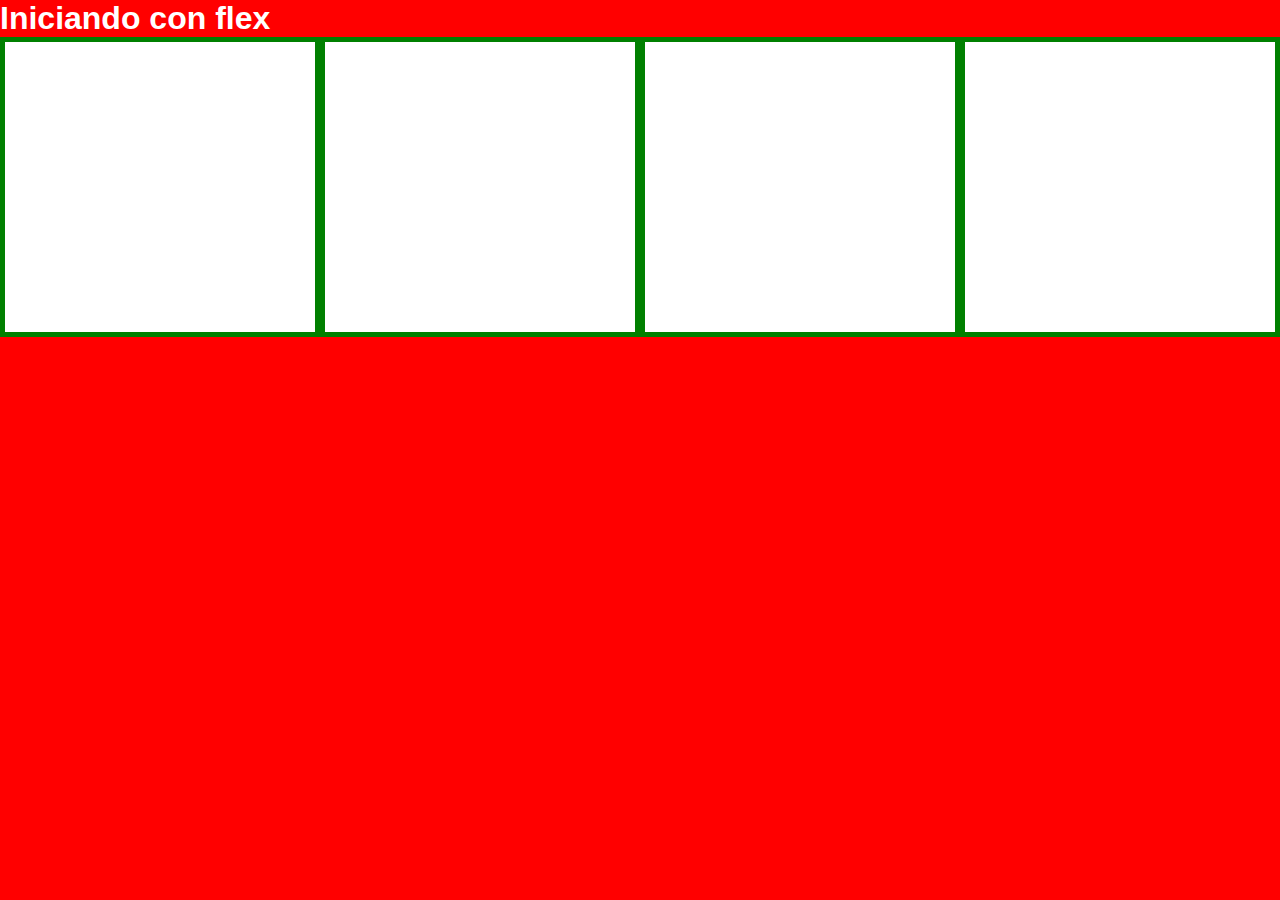
==== flex.html @ 8e6d6e37 "feat: Flex CSS" ====
<!DOCTYPE html>
<html lang="en">
  <head>
    <meta charset="UTF-8" />
    <meta http-equiv="X-UA-Compatible" content="IE=edge" />
    <meta name="viewport" content="width=device-width, initial-scale=1.0" />
    <title>Document</title>
    <link rel="stylesheet" href="./css/flex.css" />
  </head>
  <body>
    <h1>Iniciando con flex</h1>
    <div class="padre">
      <div class="hijo"></div>
      <div class="hijo"></div>
      <div class="hijo"></div>
      <div class="hijo"></div>
    </div>
  </body>
</html>
---- css/flex.css ----
/* Es el todo */
* {
  box-sizing: border-box;
  margin: 0;
  padding: 0;
}

body {
  background-color: red;
  font-family: Arial, Helvetica, sans-serif;
  color: #fff;
}

.padre {
  display: flex;
  /* Esto va a respetar el ancho de la pantalla y cuando
    un element ocupe mas de lo dado lo mandara a la siguiente
    fila */
  flex-wrap: wrap;
}

.hijo {
  width: 25%;
  height: 300px;
  border: solid 5px green;
  background-color: #fff;
}
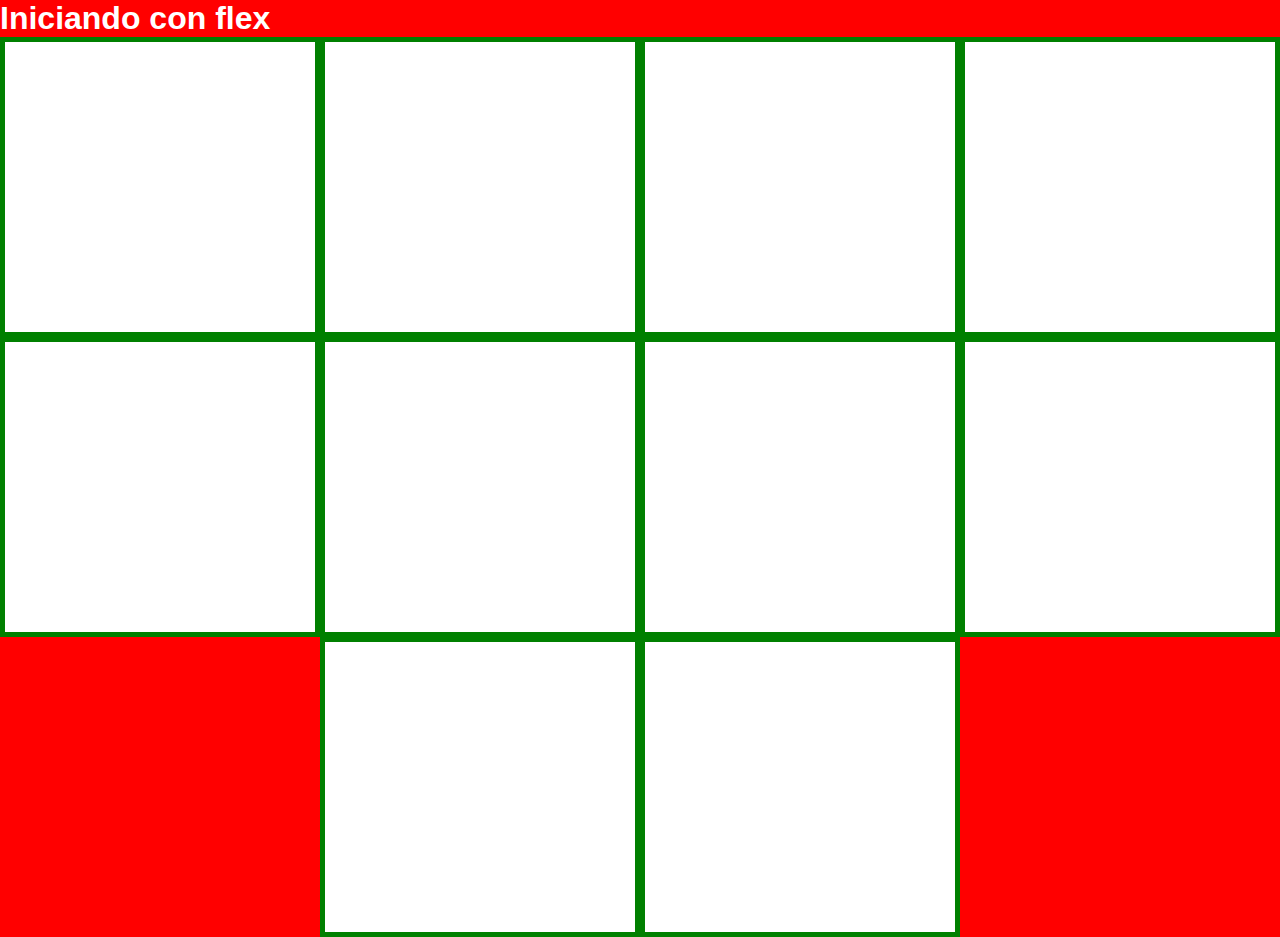
==== commit 1d94be59: "feat: justify-content CSS" ====
--- a/flex.html
+++ b/flex.html
@@ -14,6 +14,12 @@
       <div class="hijo"></div>
       <div class="hijo"></div>
       <div class="hijo"></div>
+      <div class="hijo"></div>
+      <div class="hijo"></div>
+      <div class="hijo"></div>
+      <div class="hijo"></div>
+      <div class="hijo"></div>
+      <div class="hijo"></div>
     </div>
   </body>
 </html>
--- a/css/flex.css
+++ b/css/flex.css
@@ -17,6 +17,10 @@
     un element ocupe mas de lo dado lo mandara a la siguiente
     fila */
   flex-wrap: wrap;
+  justify-content: center;
+  /* justify-content: space-evenly; */
+  /* justify-content: space-between; */
+  /* justify-content: space-around; */
 }
 
 .hijo {
